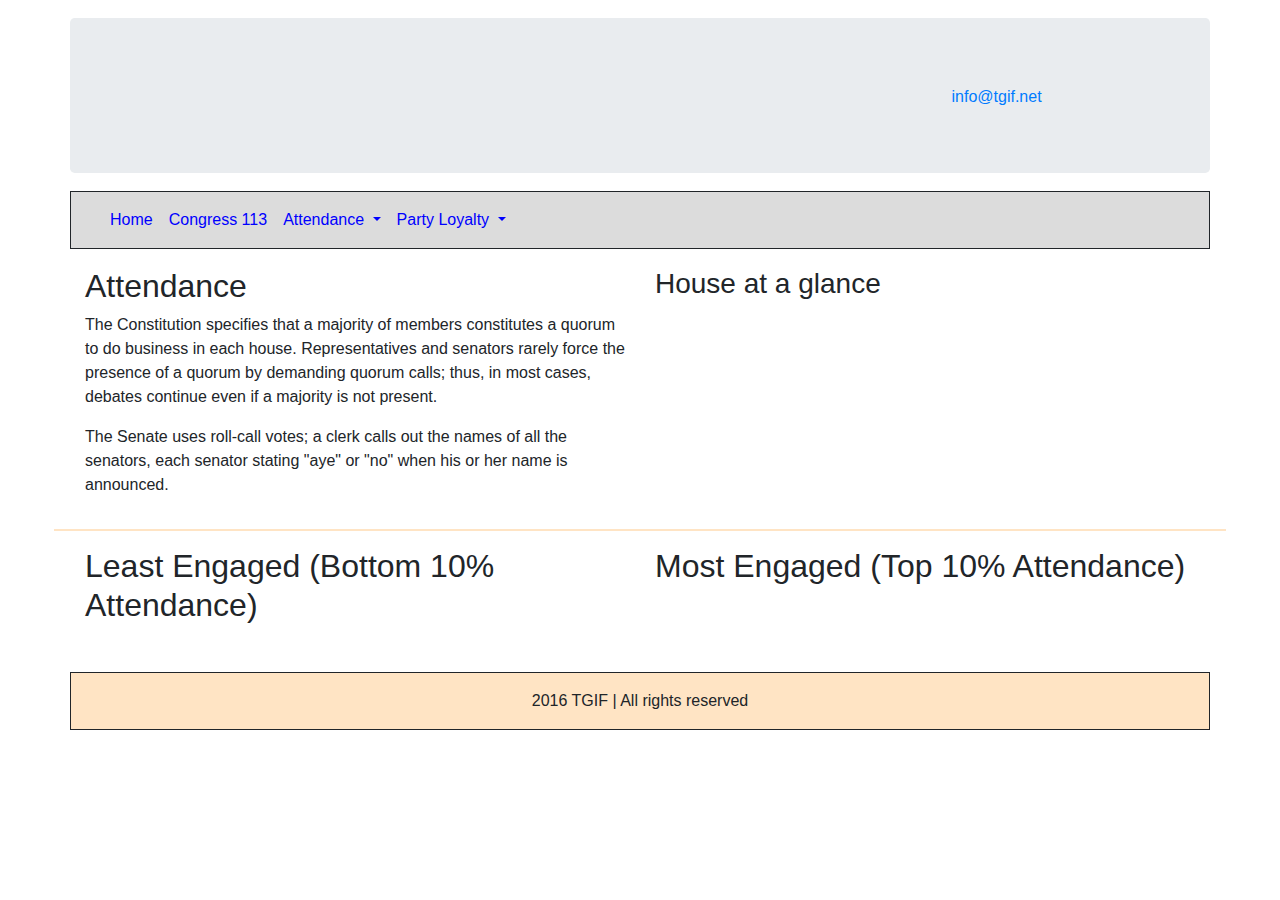
==== Public/house_attendance.html @ 2dcaaa82 "2do commito" ====
<!DOCTYPE html>
<html lang="en">
    <head>
         <meta name="viewport" content="width=device-width, initial-scale=1">
        <link rel=stylesheet type="text/css" href="style.css">
          <link rel="stylesheet" href="https://maxcdn.bootstrapcdn.com/bootstrap/4.3.1/css/bootstrap.min.css">
          <script src="https://ajax.googleapis.com/ajax/libs/jquery/3.4.1/jquery.min.js"></script>
          <script src="https://cdnjs.cloudflare.com/ajax/libs/popper.js/1.14.7/umd/popper.min.js"></script>
          <script src="https://maxcdn.bootstrapcdn.com/bootstrap/4.3.1/js/bootstrap.min.js"></script>

    </head>

    <body class="container-fluid">

        <!------------------ EL HEADER---------------- -->

<div class="jumbotron container" id="header">
  <div class="row">
      <div  class="col-md-9">

      </div>
      <div class="col-md-3 mail">
          <a href="mailto:berenguer.pou@gmail.com">info@tgif.net</a>
      </div>
  </div>
</div>
         <!--------------- BARRA DE NAVEGACIÓN ------------- -->

    <div class="container" style="border:solid thin; background-color:gainsboro !important; margin-bottom: 2vh;">
        <nav class="navbar navbar-expand-sm bg-dark navbar-dark" style="background-color:gainsboro !important">
          <!-- Links -->
          <ul class="navbar-nav">
            <li class="nav-item">
              <a class="nav-link" href="index.html" style="color: blue !important">Home</a>
            </li>
            <li class="nav-item">
              <a class="nav-link" href="#" style="color: blue !important">Congress 113</a>
            </li>

            <!-- Dropdown -->
            <li class="nav-item dropdown">
              <a class="nav-link dropdown-toggle" href="#" id="navbardrop" data-toggle="dropdown" style="color: blue !important">
                Attendance
              </a>
              <div class="dropdown-menu">
                <a class="dropdown-item" href="house_attendance.html">House</a>
                <a class="dropdown-item" href="senate_house-attendance-starter-page.html">Senate</a>
              </div>
            </li>

            <li class="nav-item dropdown">
              <a class="nav-link dropdown-toggle" href="#" id="navbardrop" data-toggle="dropdown" style="color: blue !important">
                Party Loyalty
              </a>
              <div class="dropdown-menu">
                <a class="dropdown-item" href="#">House</a>
                <a class="dropdown-item" href="senate_house-party-loyalty-starter-page.html">Senate</a>
              </div>
            </li>
          </ul>
        </nav>
</div>

             <!--------------- PRIMER BLOQUE------------- -->

        <div class="container">
            <div class="row">
                <div class="diva col-xs-12 col-md-6">
                    <h2>Attendance</h2>
                    <p>The Constitution specifies that a majority of members constitutes a quorum to do business in each house. Representatives and senators rarely force the presence of a quorum by demanding quorum calls; thus, in most cases, debates continue even if a majority is not present.</p>

                    <p>The Senate uses roll-call votes; a clerk calls out the names of all the senators, each senator stating "aye" or "no" when his or her name is announced. </p>
                </div>

                <div class="col-xs-12 col-md-6">
                    <h3>House at a glance</h3>
                    <table id="houseatglance" class="table table-hover table-striped table-bordered">
                    </table>
                </div>
            </div>
        </div>

        <hr class="container" style="border: solid thin bisque;">

        <!--------------- SEGUNDO BLOQUE------------- -->

    <div class="container">
        <div class="row">
            <div class="col-xs-12 col-md-6">
                <h2 id="head3">Least Engaged (Bottom 10% Attendance)</h2>
                <br>
                <table id="leba2" class="table table-hover table-striped table-bordered"></table>
            </div>

              <div class="col-xs-12 col-md-6">
                <h2 id="head4">Most Engaged (Top 10% Attendance)</h2> <br><br>
            <table id="meta2" class="table table-hover table-striped table-bordered">
                </table>
            </div>
        </div>
    </div>

        <!--------------- FOOTER ------------- -->

        <div class="container" id="footer">
            <p></p>
            <p>2016 TGIF | All rights reserved</p>
        </div>

    <script src="model.js"></script>

    <script>

      var hag = houseAtGlance();
      document.getElementById("houseatglance").innerHTML = hag;

      var leba = leastEngagedHouseAttendance();
      document.getElementById("leba2").innerHTML = leba;

      var meta = MostEngagedHouseAttendance();
      document.getElementById("meta2").innerHTML = meta;

    </script>
    </body>
</html>
---- Public/style.css ----
#footer{
    background-color: bisque;
    border: solid thin;
    height: 4vh !important!;
    margin-bottom: 1vw;
}

#footer p{
    text-align: center;
}
.mail a::before {
  content: "";
  background-image: url("Email-icon.png");
  background-size: cover;
  display: inline-block;
  position: relative;
  top:5px;
  left: -6px;
  width: 20px;
  height: 20px;
}

#header{
    /* height: 10vh; */
  /* background-color: bisque; */
    margin-top: 2vh;
    background-image: url("https://beminuscula.com/ubiqum/tgif/LOGOTGIF.jpg");
    background-size: contain, contain;
    background-position: left, right;
    background-repeat: no-repeat, no-repeat;
    margin-bottom: 2vh;
}

#logo{
    background-image: url("logotgifhome.jpg");
    background-size: contain, auto;
    background-repeat: no-repeat, no-repeat;
}
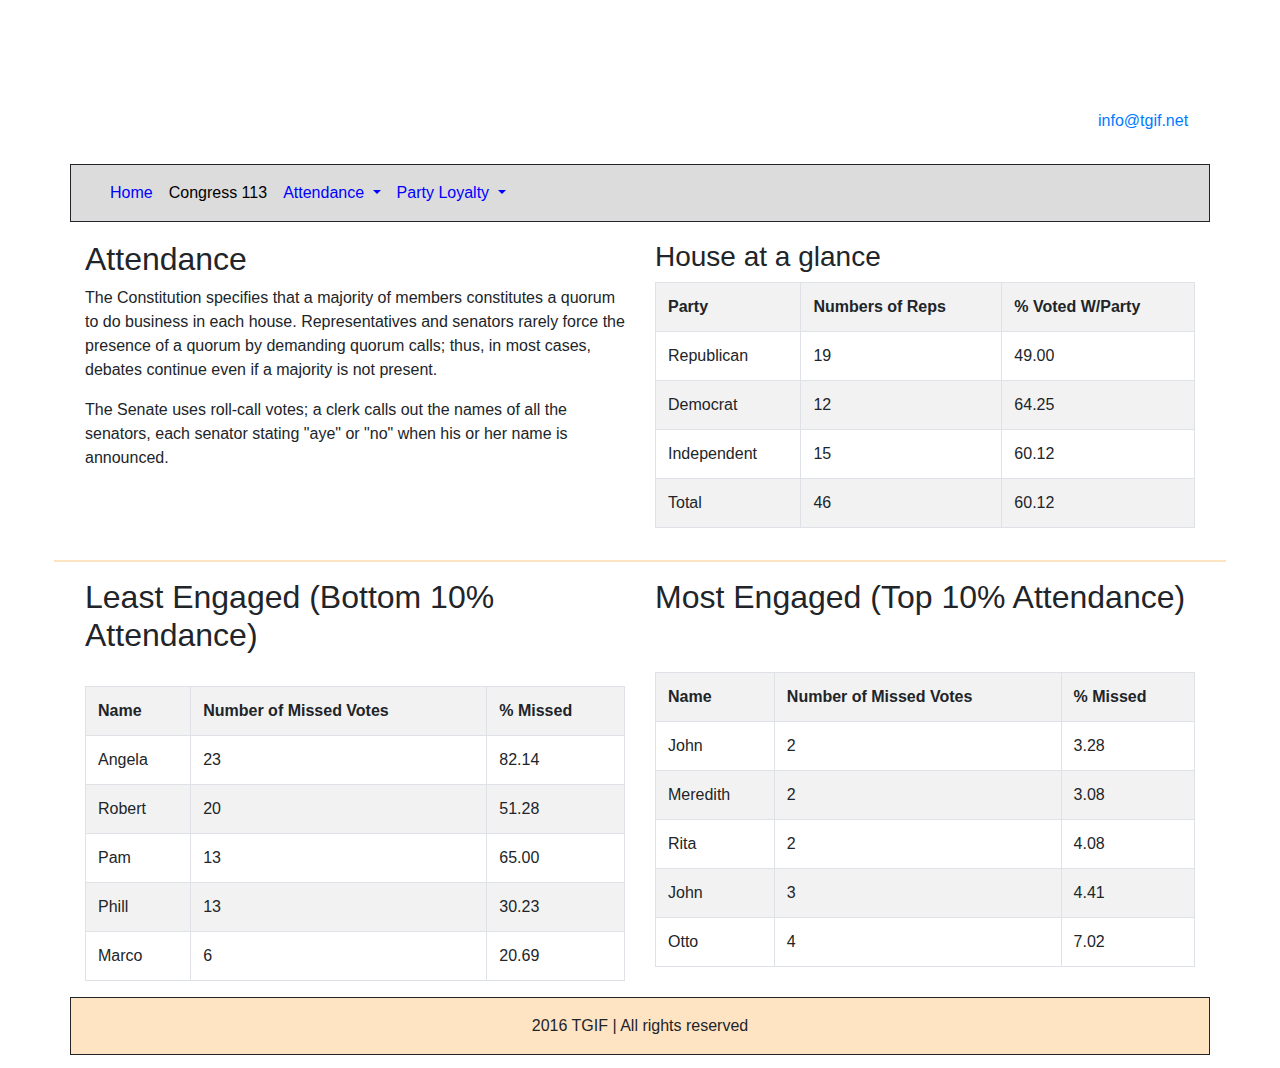
==== commit 4b2dabfd: "Firebase y Bootrap" ====
--- a/Public/house_attendance.html
+++ b/Public/house_attendance.html
@@ -1,125 +1,133 @@
 <!DOCTYPE html>
 <html lang="en">
-    <head>
-         <meta name="viewport" content="width=device-width, initial-scale=1">
-        <link rel=stylesheet type="text/css" href="style.css">
-          <link rel="stylesheet" href="https://maxcdn.bootstrapcdn.com/bootstrap/4.3.1/css/bootstrap.min.css">
-          <script src="https://ajax.googleapis.com/ajax/libs/jquery/3.4.1/jquery.min.js"></script>
-          <script src="https://cdnjs.cloudflare.com/ajax/libs/popper.js/1.14.7/umd/popper.min.js"></script>
-          <script src="https://maxcdn.bootstrapcdn.com/bootstrap/4.3.1/js/bootstrap.min.js"></script>
 
-    </head>
+<head>
+  <meta name="viewport" content="width=device-width, initial-scale=1">
+  <link rel=stylesheet type="text/css" href="style.css">
+  <link rel="stylesheet" href="https://maxcdn.bootstrapcdn.com/bootstrap/4.3.1/css/bootstrap.min.css">
+  <script src="https://ajax.googleapis.com/ajax/libs/jquery/3.4.1/jquery.min.js"></script>
+  <script src="https://cdnjs.cloudflare.com/ajax/libs/popper.js/1.14.7/umd/popper.min.js"></script>
+  <script src="https://maxcdn.bootstrapcdn.com/bootstrap/4.3.1/js/bootstrap.min.js"></script>
 
-    <body class="container-fluid">
+</head>
 
-        <!------------------ EL HEADER---------------- -->
+<body class="container-fluid">
 
-<div class="jumbotron container" id="header">
-  <div class="row">
-      <div  class="col-md-9">
+  <!------------------ EL HEADER---------------- -->
+
+  <div class="jumbotron container" id="header">
+    <div class="row">
+      <div class="col-md-9 col-12">
 
       </div>
-      <div class="col-md-3 mail">
-          <a href="mailto:berenguer.pou@gmail.com">info@tgif.net</a>
+      <div id="divcontact" class="col-md-3 mail">
+        <a href="mailto:berenguer.pou@gmail.com">info@tgif.net</a>
       </div>
+      <div id="displaynone" class="col-md-3 mail">
+        <a href="mailto:berenguer.pou@gmail.com"></a>
+      </div>
+    </div>
   </div>
-</div>
-         <!--------------- BARRA DE NAVEGACIÓN ------------- -->
+  <!--------------- BARRA DE NAVEGACIÓN ------------- -->
 
-    <div class="container" style="border:solid thin; background-color:gainsboro !important; margin-bottom: 2vh;">
-        <nav class="navbar navbar-expand-sm bg-dark navbar-dark" style="background-color:gainsboro !important">
-          <!-- Links -->
-          <ul class="navbar-nav">
-            <li class="nav-item">
-              <a class="nav-link" href="index.html" style="color: blue !important">Home</a>
-            </li>
-            <li class="nav-item">
-              <a class="nav-link" href="#" style="color: blue !important">Congress 113</a>
-            </li>
+  <div class="container" style="border:solid thin; background-color:gainsboro !important; margin-bottom: 2vh;">
+    <nav class="navbar navbar-expand-sm bg-dark navbar-dark" style="background-color:gainsboro !important">
+      <!-- Links -->
+      <ul class="navbar-nav">
+        <li class="nav-item">
+          <a class="nav-link" href="index.html" style="color: blue !important">Home</a>
+        </li>
+        <li class="nav-item">
+          <a class="nav-link" style="color: black !important">Congress 113</a>
+        </li>
 
-            <!-- Dropdown -->
-            <li class="nav-item dropdown">
-              <a class="nav-link dropdown-toggle" href="#" id="navbardrop" data-toggle="dropdown" style="color: blue !important">
-                Attendance
-              </a>
-              <div class="dropdown-menu">
-                <a class="dropdown-item" href="house_attendance.html">House</a>
-                <a class="dropdown-item" href="senate_house-attendance-starter-page.html">Senate</a>
-              </div>
-            </li>
+        <!-- Dropdown -->
+        <li class="nav-item dropdown">
+          <a class="nav-link dropdown-toggle" href="#" id="navbardrop" data-toggle="dropdown"
+            style="color: blue !important">
+            Attendance
+          </a>
+          <div class="dropdown-menu">
+            <a class="dropdown-item" href="house_attendance.html">House</a>
+            <a class="dropdown-item" href="senate_house-attendance-starter-page.html">Senate</a>
+          </div>
+        </li>
 
-            <li class="nav-item dropdown">
-              <a class="nav-link dropdown-toggle" href="#" id="navbardrop" data-toggle="dropdown" style="color: blue !important">
-                Party Loyalty
-              </a>
-              <div class="dropdown-menu">
-                <a class="dropdown-item" href="#">House</a>
-                <a class="dropdown-item" href="senate_house-party-loyalty-starter-page.html">Senate</a>
-              </div>
-            </li>
-          </ul>
-        </nav>
-</div>
+        <li class="nav-item dropdown">
+          <a class="nav-link dropdown-toggle" href="#" id="navbardrop" data-toggle="dropdown"
+            style="color: blue !important">
+            Party Loyalty
+          </a>
+          <div class="dropdown-menu">
+            <a class="dropdown-item" href="#">House</a>
+            <a class="dropdown-item" href="senate_house-party-loyalty-starter-page.html">Senate</a>
+          </div>
+        </li>
+      </ul>
+    </nav>
+  </div>
 
-             <!--------------- PRIMER BLOQUE------------- -->
+  <!--------------- PRIMER BLOQUE------------- -->
 
-        <div class="container">
-            <div class="row">
-                <div class="diva col-xs-12 col-md-6">
-                    <h2>Attendance</h2>
-                    <p>The Constitution specifies that a majority of members constitutes a quorum to do business in each house. Representatives and senators rarely force the presence of a quorum by demanding quorum calls; thus, in most cases, debates continue even if a majority is not present.</p>
+  <div class="container">
+    <div class="row">
+      <div class="diva col-xs-12 col-md-6">
+        <h2>Attendance</h2>
+        <p>The Constitution specifies that a majority of members constitutes a quorum to do business in each house.
+          Representatives and senators rarely force the presence of a quorum by demanding quorum calls; thus, in most
+          cases, debates continue even if a majority is not present.</p>
 
-                    <p>The Senate uses roll-call votes; a clerk calls out the names of all the senators, each senator stating "aye" or "no" when his or her name is announced. </p>
-                </div>
+        <p>The Senate uses roll-call votes; a clerk calls out the names of all the senators, each senator stating "aye"
+          or "no" when his or her name is announced. </p>
+      </div>
 
-                <div class="col-xs-12 col-md-6">
-                    <h3>House at a glance</h3>
-                    <table id="houseatglance" class="table table-hover table-striped table-bordered">
-                    </table>
-                </div>
-            </div>
-        </div>
+      <div class="col-xs-12 col-md-6">
+        <h3>House at a glance</h3>
+        <table id="houseatglance" class="table table-hover table-striped table-bordered">
+        </table>
+      </div>
+    </div>
+  </div>
 
-        <hr class="container" style="border: solid thin bisque;">
+  <hr class="container" style="border: solid thin bisque;">
 
-        <!--------------- SEGUNDO BLOQUE------------- -->
+  <!--------------- SEGUNDO BLOQUE------------- -->
 
-    <div class="container">
-        <div class="row">
-            <div class="col-xs-12 col-md-6">
-                <h2 id="head3">Least Engaged (Bottom 10% Attendance)</h2>
-                <br>
-                <table id="leba2" class="table table-hover table-striped table-bordered"></table>
-            </div>
+  <div class="container">
+    <div class="row">
+      <div class="col-xs-12 col-md-6">
+        <h2 id="head3">Least Engaged (Bottom 10% Attendance)</h2>
+        <br>
+        <table id="leba2" class="table table-hover table-striped table-bordered"></table>
+      </div>
 
-              <div class="col-xs-12 col-md-6">
-                <h2 id="head4">Most Engaged (Top 10% Attendance)</h2> <br><br>
-            <table id="meta2" class="table table-hover table-striped table-bordered">
-                </table>
-            </div>
-        </div>
+      <div class="col-xs-12 col-md-6">
+        <h2 id="head4">Most Engaged (Top 10% Attendance)</h2> <br><br>
+        <table id="meta2" class="table table-hover table-striped table-bordered">
+        </table>
+      </div>
     </div>
+  </div>
 
-        <!--------------- FOOTER ------------- -->
+  <!--------------- FOOTER ------------- -->
 
-        <div class="container" id="footer">
-            <p></p>
-            <p>2016 TGIF | All rights reserved</p>
-        </div>
+  <div class="container" id="footer">
+    <p></p>
+    <p>2016 TGIF | All rights reserved</p>
+  </div>
 
-    <script src="model.js"></script>
+  <script src="model.js"></script>
 
-    <script>
+  <script>
+    var hag = houseAtGlance();
+    document.getElementById("houseatglance").innerHTML = hag;
 
-      var hag = houseAtGlance();
-      document.getElementById("houseatglance").innerHTML = hag;
+    var leba = leastEngagedHouseAttendance();
+    document.getElementById("leba2").innerHTML = leba;
 
-      var leba = leastEngagedHouseAttendance();
-      document.getElementById("leba2").innerHTML = leba;
+    var meta = MostEngagedHouseAttendance();
+    document.getElementById("meta2").innerHTML = meta;
+  </script>
+</body>
 
-      var meta = MostEngagedHouseAttendance();
-      document.getElementById("meta2").innerHTML = meta;
-
-    </script>
-    </body>
-</html>
+</html>--- a/Public/style.css
+++ b/Public/style.css
@@ -1,39 +1,73 @@
-
-#footer{
-    background-color: bisque;
-    border: solid thin;
-    height: 4vh !important!;
-    margin-bottom: 1vw;
+#footer {
+  background-color: bisque;
+  border: solid thin;
+  height: 4vh !important !;
+  margin-bottom: 1vw;
 }
 
-#footer p{
-    text-align: center;
+#footer p {
+  text-align: center;
 }
+
 .mail a::before {
   content: "";
   background-image: url("Email-icon.png");
   background-size: cover;
   display: inline-block;
   position: relative;
-  top:5px;
+  top: 5px;
   left: -6px;
   width: 20px;
   height: 20px;
 }
 
-#header{
-    /* height: 10vh; */
-  /* background-color: bisque; */
-    margin-top: 2vh;
-    background-image: url("https://beminuscula.com/ubiqum/tgif/LOGOTGIF.jpg");
-    background-size: contain, contain;
-    background-position: left, right;
-    background-repeat: no-repeat, no-repeat;
-    margin-bottom: 2vh;
+#header {
+  /* height: 10vh; */
+  background-color: white !important;
+  margin-top: 2vh;
+  background-image: url("https://beminuscula.com/ubiqum/tgif/LOGOTGIF.jpg");
+  background-size: contain;
+  background-position: left;
+  background-repeat: no-repeat;
+  margin-bottom: 2vh;
+  display: flex;
+  justify-content: flex-end;
+  align-items: center;
 }
 
-#logo{
-    background-image: url("logotgifhome.jpg");
-    background-size: contain, auto;
-    background-repeat: no-repeat, no-repeat;
+#logo {
+  background-image: url("logotgifhome.jpg");
+  background-size: contain, auto;
+  background-repeat: no-repeat, no-repeat;
 }
+
+#divcontact {
+  position: relative;
+  width: 80px;
+}
+
+#divcontact a {
+  background-size: cover;
+  position: absolute;
+}
+
+@media (max-width: 999px) {
+  #displaynone {
+    display: block;
+    width: 30px;
+  }
+
+  #divcontact {
+    display: none;
+  }
+}
+
+@media (min-width: 1000px) {
+  #displaynone {
+    display: none;
+  }
+
+  #divcontact {
+    display: block;
+  }
+}